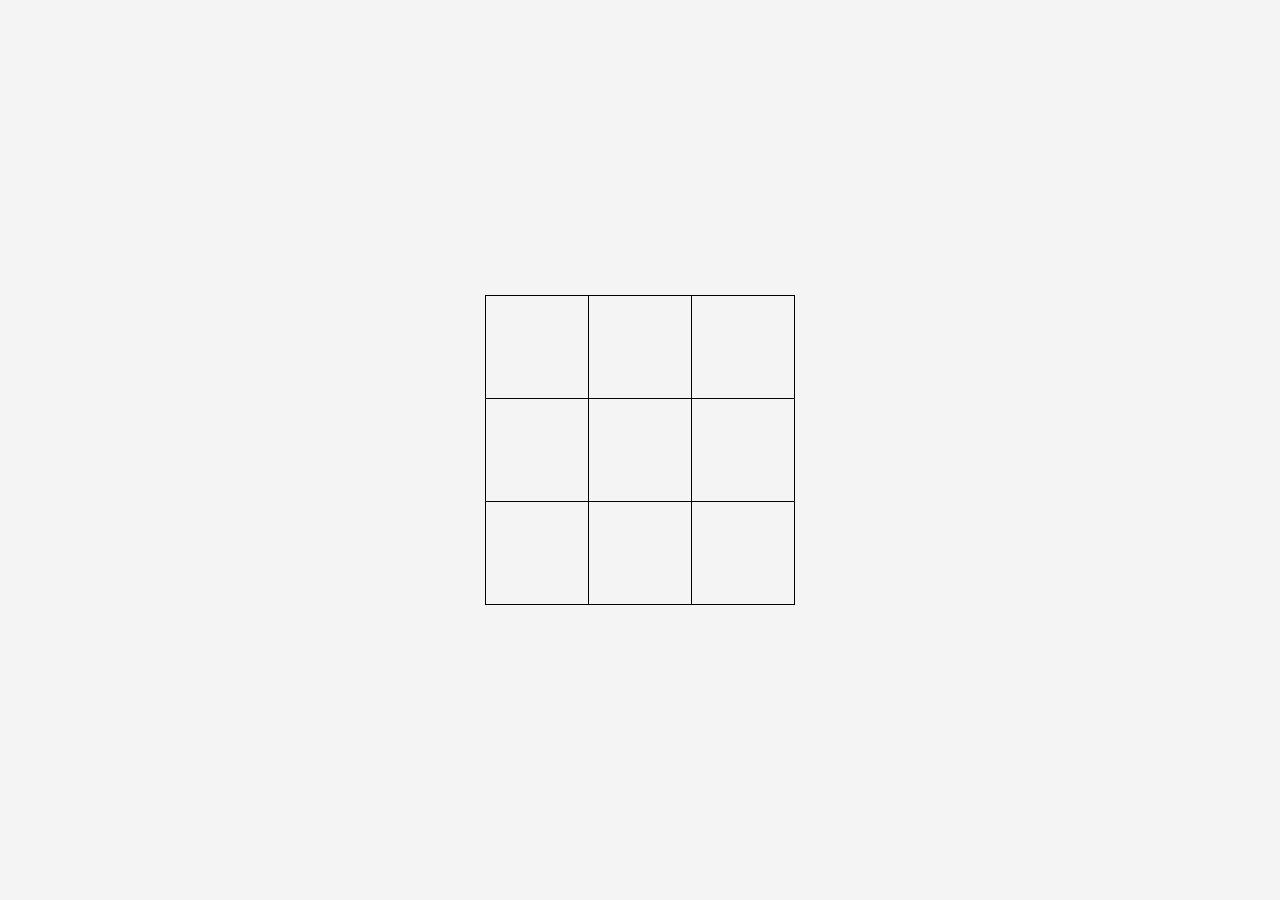
==== task5.1.html @ 80c2af2d "Add files via upload" ====
<!DOCTYPE html>
<html lang="en">
<head>
  <meta charset="UTF-8">
  <meta name="viewport" content="width=device-width, initial-scale=1.0">
  <title>Tic Tac Toe</title>
  <link rel="stylesheet" href="task5.1.css">
</head>
<body>
  <div class="center">
    <table class="tic-tac-toe">
      <tr>
        <td></td>
        <td></td>
        <td></td>
      </tr>
      <tr>
        <td></td>
        <td></td>
        <td></td>
      </tr>
      <tr>
        <td></td>
        <td></td>
        <td></td>
      </tr>
    </table>
  </div>
</body>
</html>
---- task5.1.css ----
body {
    display: flex;
    justify-content: center;
    align-items: center;
    height: 100vh;
    margin: 0;
    background-color: #f4f4f4;
  }
  
  .center {
    text-align: center;
  }
  
  .tic-tac-toe {
    border-collapse: collapse;
    margin: auto;
  }
  
  .tic-tac-toe td {
    width: 100px;
    height: 100px;
    border: 1px solid black;
    text-align: center;
    vertical-align: middle;
    font-size: 24px;
    font-weight: bold;
  }
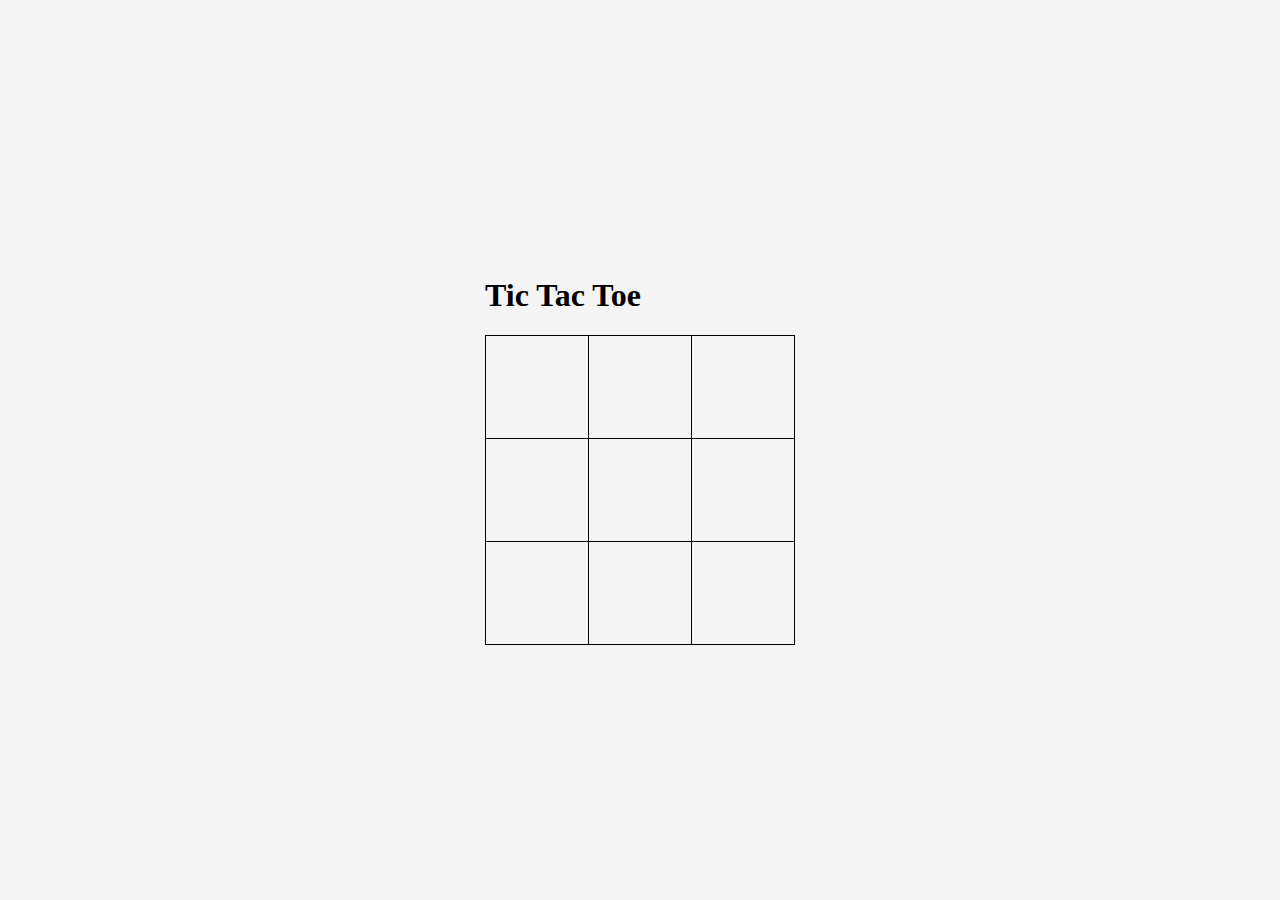
==== commit dca7a949: "Update task5.1.html" ====
--- a/task5.1.html
+++ b/task5.1.html
@@ -7,7 +7,8 @@
   <link rel="stylesheet" href="task5.1.css">
 </head>
 <body>
-  <div class="center">
+  <div class="container">
+    <h1>Tic Tac Toe</h1>
     <table class="tic-tac-toe">
       <tr>
         <td></td>
